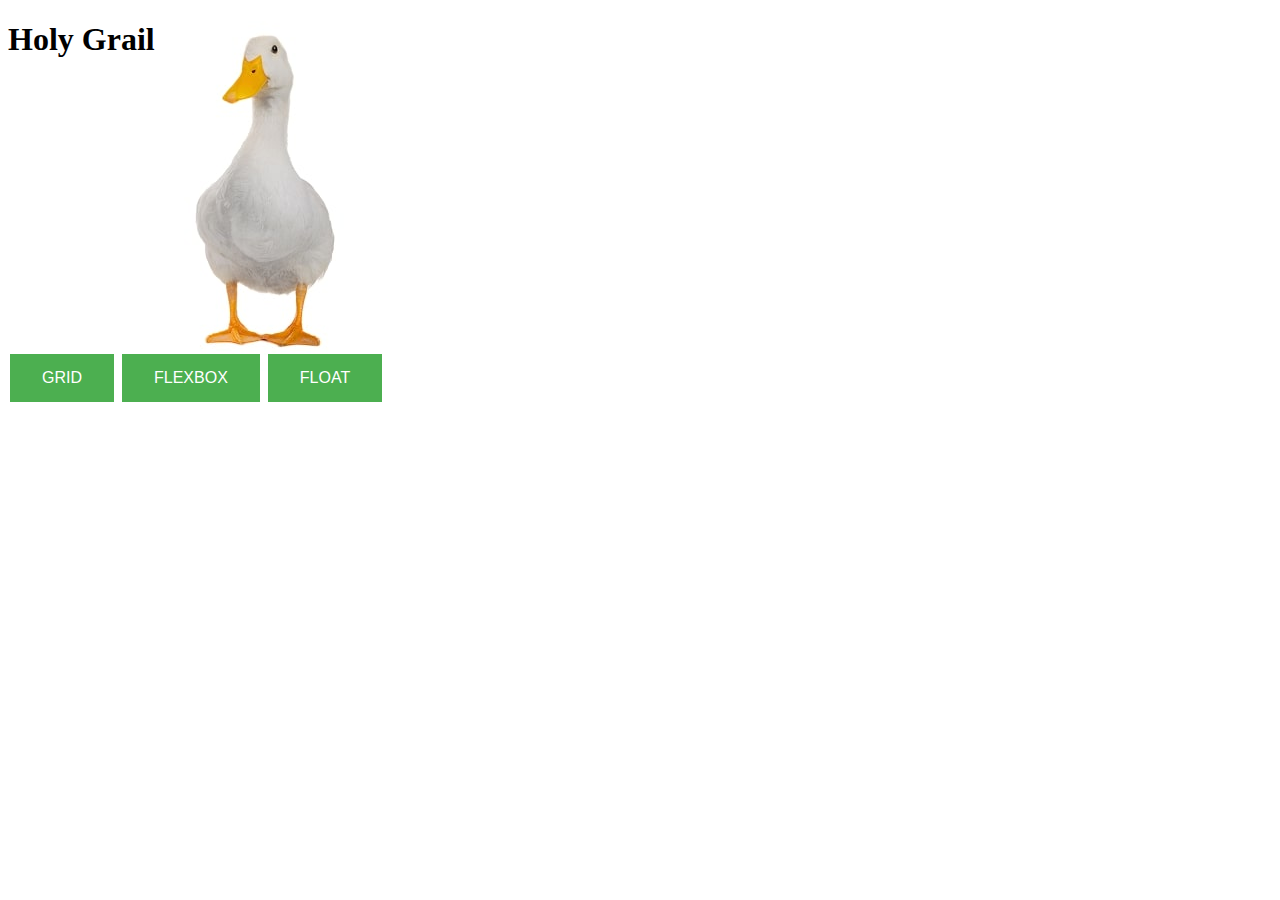
==== index.html @ 41e97b62 "final" ====
<!DOCTYPE html>
<html lang="en">
  <head>
    <meta charset="UTF-8" />
    <meta name="viewport" content="width=device-width, initial-scale=1.0" />
    <title>Holy Grail</title>
    <style>
        .button {
          background-color: #4CAF50;
          border: none;
          color: white;
          padding: 15px 32px;
          text-align: center;
          text-decoration: none;
          display: inline-block;
          font-size: 16px;
          margin: 4px 2px;
          cursor: pointer;
        }
        .img {
            width: 400px;
            height: 350px;
        }
        </style>
  </head>
 <body>    
    <div class="img" style="background-image: url('duck2.jpg');">
    <header>
        <h1>Holy Grail </h1>
    </header>
<main>
  <br><br><br><br><br><br><br><br><br><br><br><br><br><br><br>
<button class="button button1" onclick="window.location.href='grid.html';"> GRID</button>
<button class="button button2" onclick="window.location.href='flexbox.html';">FLEXBOX</button>
<button class="button button3" onclick="window.location.href='floats.html';">FLOAT</button>
</main>
<footer>
   </footer>
</body>
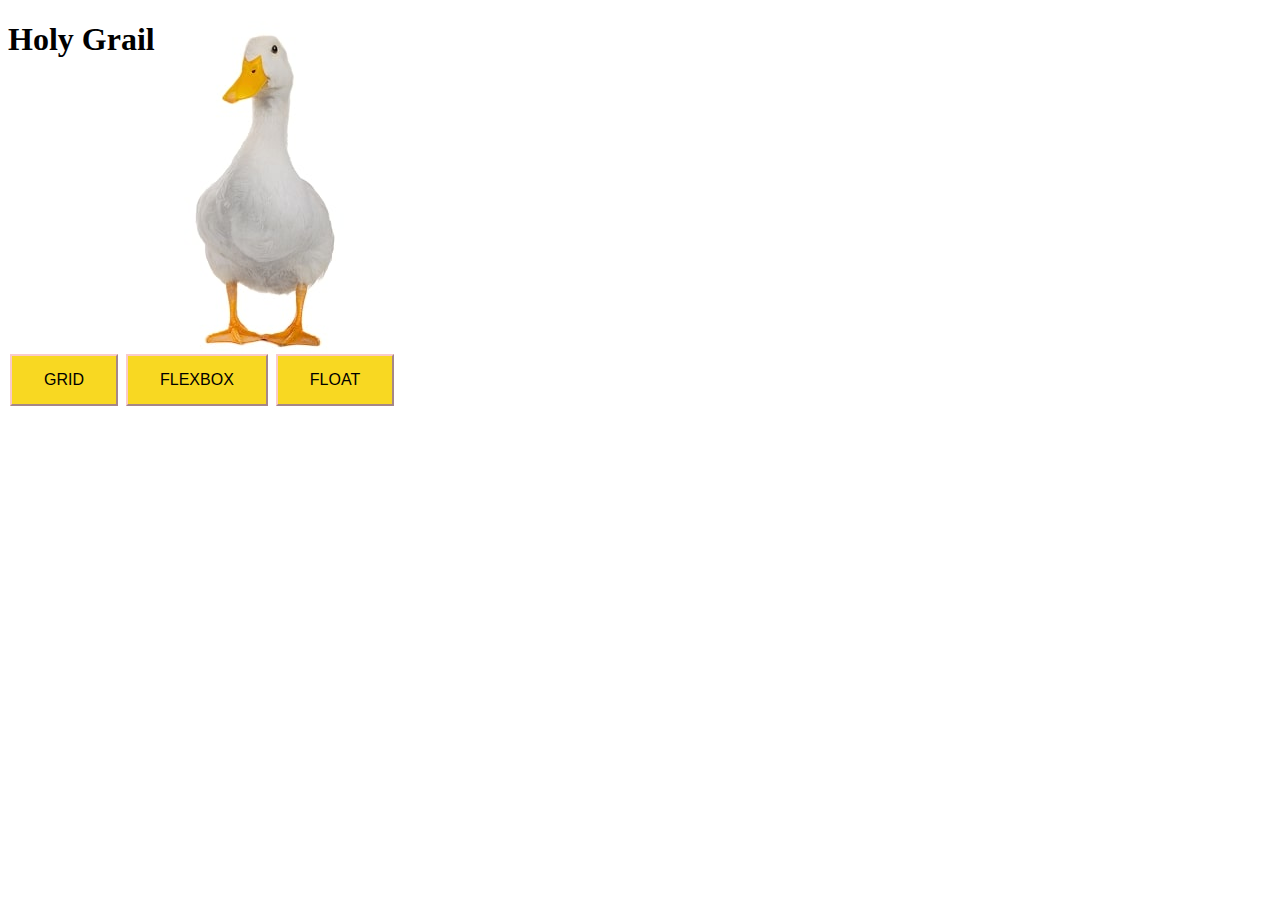
==== commit d5d8e563: "final is relative i guess" ====
--- a/index.html
+++ b/index.html
@@ -3,12 +3,13 @@
   <head>
     <meta charset="UTF-8" />
     <meta name="viewport" content="width=device-width, initial-scale=1.0" />
+    <link rel="stylesheet" type="text/css" href="css/style.css">
     <title>Holy Grail</title>
     <style>
+     
         .button {
-          background-color: #4CAF50;
-          border: none;
-          color: white;
+          background-color: rgb(248, 216, 34);
+          border-color: rgb(250, 203, 203);
           padding: 15px 32px;
           text-align: center;
           text-decoration: none;
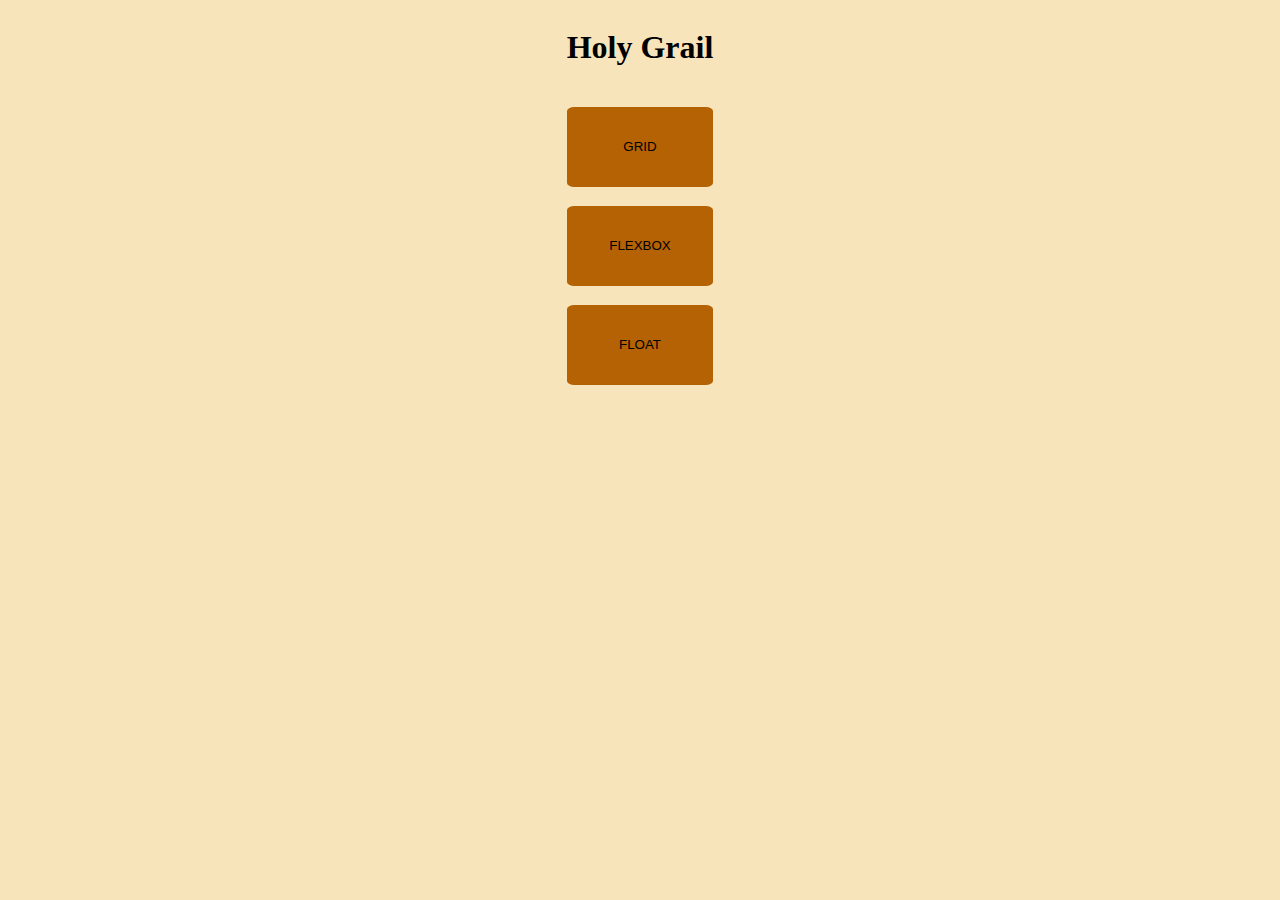
==== commit 0419ffea: "final" ====
--- a/index.html
+++ b/index.html
@@ -3,38 +3,23 @@
   <head>
     <meta charset="UTF-8" />
     <meta name="viewport" content="width=device-width, initial-scale=1.0" />
-    <link rel="stylesheet" type="text/css" href="css/style.css">
+    <link rel="stylesheet" href="cssindex.css"> 
     <title>Holy Grail</title>
     <style>
-     
-        .button {
-          background-color: rgb(248, 216, 34);
-          border-color: rgb(250, 203, 203);
-          padding: 15px 32px;
-          text-align: center;
-          text-decoration: none;
-          display: inline-block;
-          font-size: 16px;
-          margin: 4px 2px;
-          cursor: pointer;
-        }
-        .img {
-            width: 400px;
-            height: 350px;
-        }
-        </style>
+  </style>
   </head>
- <body>    
-    <div class="img" style="background-image: url('duck2.jpg');">
+ <body>  
+   <div class="container">
+   
+   
     <header>
         <h1>Holy Grail </h1>
     </header>
-<main>
-  <br><br><br><br><br><br><br><br><br><br><br><br><br><br><br>
-<button class="button button1" onclick="window.location.href='grid.html';"> GRID</button>
-<button class="button button2" onclick="window.location.href='flexbox.html';">FLEXBOX</button>
-<button class="button button3" onclick="window.location.href='floats.html';">FLOAT</button>
-</main>
-<footer>
-   </footer>
+
+<button class="button1" onclick="window.location.href='grid.html';"> GRID</button>
+<button class="button2" onclick="window.location.href='flexbox.html';">FLEXBOX</button>
+<button class="button3" onclick="window.location.href='floats.html';">FLOAT</button>
+
+
+</div>
 </body>--- a/cssindex.css
+++ b/cssindex.css
@@ -0,0 +1,48 @@
+
+        body{
+            background-color: rgb(248, 228, 186);
+        }
+          
+          .container{
+                
+              display:grid;
+            grid-template-areas: 
+            "header"
+            "button1 "
+            "button2 "
+            "button3 ";
+            grid-template-rows: 1fr 1fr 1fr 1fr ;
+            justify-content: space-evenly;
+            grid-gap: 19px;
+            
+            
+          }
+
+          .header{
+              grid-area: header;
+              border: 1px;
+              border-radius: 5%;
+
+              text-align: center;
+          }
+          .button1{
+              grid-area: button1;
+              background-color: rgb(180, 98, 4);
+              border-radius: 5%;
+              border: 1px ;
+              
+          }
+          .button2{
+              grid-area: button2;
+              background-color: rgb(180, 98, 4);
+              border-radius: 5%;
+              border: 1px ;
+              
+          }
+          .button3{
+              grid-area: button3;
+              background-color: rgb(180, 98, 4);
+              border-radius: 5%;
+              border: 1px ;
+              
+          }